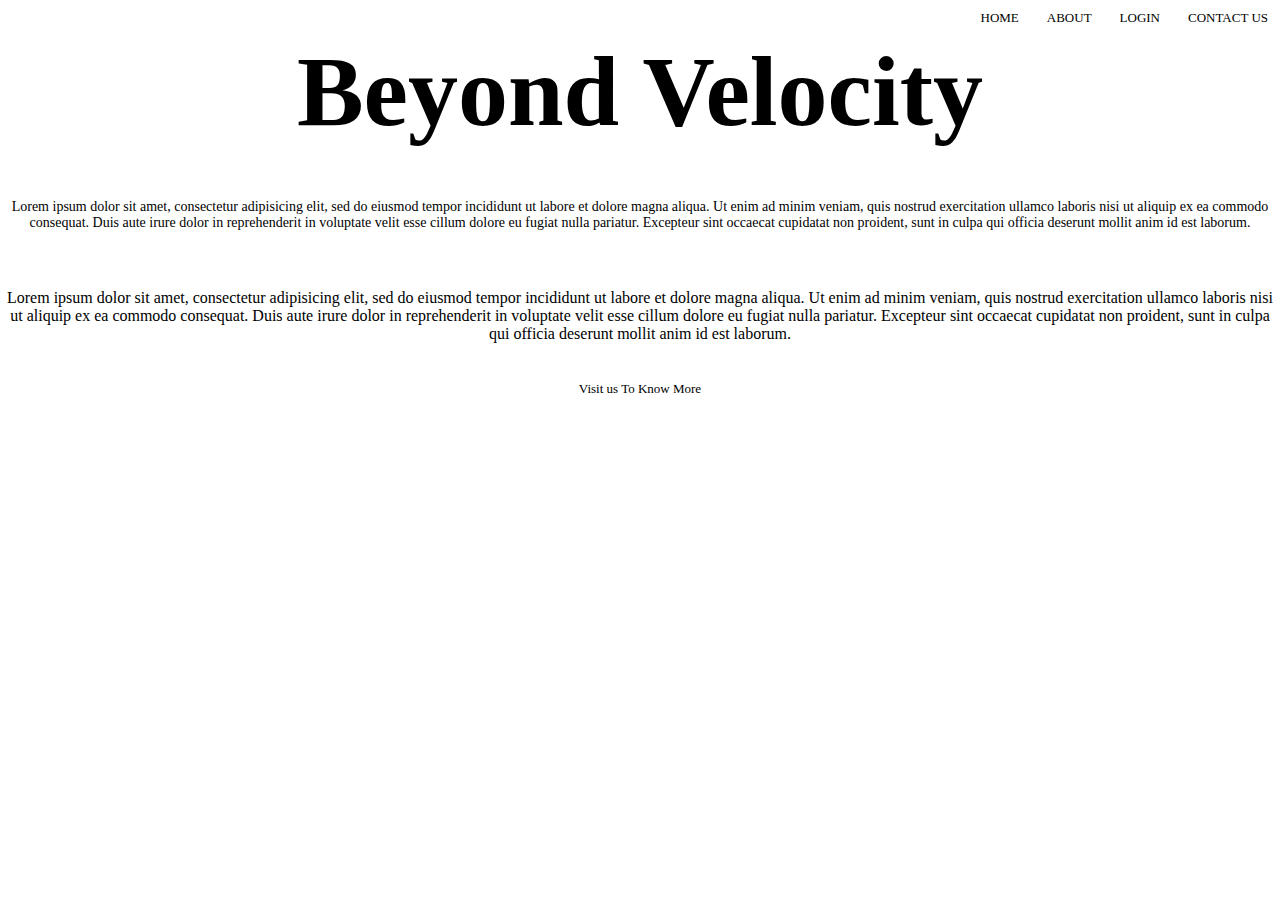
==== index.html @ 8af1cbcd "Add files via upload" ====
<!DOCTYPE html>
<html lang="en" dir="ltr">
  <head>
    <meta name="viewport" content="with=device=width", initial-scale=1.0">
    <title> Beyond Velocity </title>
    <link rel="stylesheet" href="style.css">
  </head>
  <body>
      <section class="header">
        <nav>
          <a href="index.html"><img src=""></a>
          <div class="nav-links">
            <ul>
              <li><a href="">HOME</a></li>
              <li><a href="">ABOUT</a></li>
              <li><a href="">LOGIN</a></li>
              <li><a href="">CONTACT US</a></li>
            </ul>
          </div>
        </nav>
<div class="text-box">
  <h1> Beyond Velocity </h1>
  <p> Lorem ipsum dolor sit amet, consectetur adipisicing elit, sed do eiusmod tempor incididunt ut labore et dolore magna aliqua. Ut enim ad minim veniam, quis nostrud exercitation ullamco laboris nisi ut aliquip ex ea commodo consequat. Duis aute irure dolor in reprehenderit in voluptate velit esse cillum dolore eu fugiat nulla pariatur. Excepteur sint occaecat cupidatat non proident, sunt in culpa qui officia deserunt mollit anim id est laborum.
  </p>
  <br> Lorem ipsum dolor sit amet, consectetur adipisicing elit, sed do eiusmod tempor incididunt ut labore et dolore magna aliqua. Ut enim ad minim veniam, quis nostrud exercitation ullamco laboris nisi ut aliquip ex ea commodo consequat. Duis aute irure dolor in reprehenderit in voluptate velit esse cillum dolore eu fugiat nulla pariatur. Excepteur sint occaecat cupidatat non proident, sunt in culpa qui officia deserunt mollit anim id est laborum. </br>
  <br></br>
  <a href="" class="hero-btn">Visit us To Know More</a>
</div>
      </section>








  </body>
</html>
---- style.css ----
*{
  margin: auto;
  padding: 0;
}
.header{
  min-height:100vh:
  width:100%;
  background-image:url(image/z1.jpg);
  background-position: center;
  background-size: cover;
  position: relative;
}

nav{
  display: flex;
  padding: 55% 30%
  justify-content: space-between;
  align-items: center;
}
.nav img{
  width: 150px;
}
.nav-links{
  flex: 1;
  text-align: right;
}
.nav-links ul li {
  list-style: none;
  display: inline-block;
  padding: 8px 12px;
  position: relative;
}
.nav-links ul li a{
  color:#000000;
  text-decoration: none;
  font-size: 13px
}
.nav-links ul il::after{
  content:'';
  width: 0%;
  height: 2px;
  background:#051345;
  display: block;
  margin: auto;
  transition: 0.5s;
}
.nav-links ul li:hover::after{
  width: 100%;
}
.text-box{
  width: 100%;
  color: #000000;
  position: absolute;
  top: 30%
  left: 50%
  transform: translate( -50%, -50%);
  text-align: center;
}
.text-box h1{
  font-size: 100px;
}
.text-box p{
  margin: 50px 0 40px;
  font-size: 14px;
  color: #000000
}
.hero-btn{
  display: inline-block;
  text-decoration: none;
  color: #000000;
  border: 1px solid #000000
  padding: 12px 34px;
  font-size: 13px;
  background: transparent;
  position: relative;
  cursor: pointer;
}
.hero-btn:hover{
  border: 1px solid #FFFF00;
  background: ##FFFF00;
  transition: 1s;
  font-size: 20px;
}

@media(max-width: 700px){
  .text-bot h1{
    font-size: 20px;
  }
  .nav-links ul li{
    display: block;
  }
  .nav-links{
    position: absolute;
    background: #f44336
    height: 100vh;
    width: 200px;
    top: 0;
    right: 0;
    text-align: left;
    z-index: 2;
  }
}
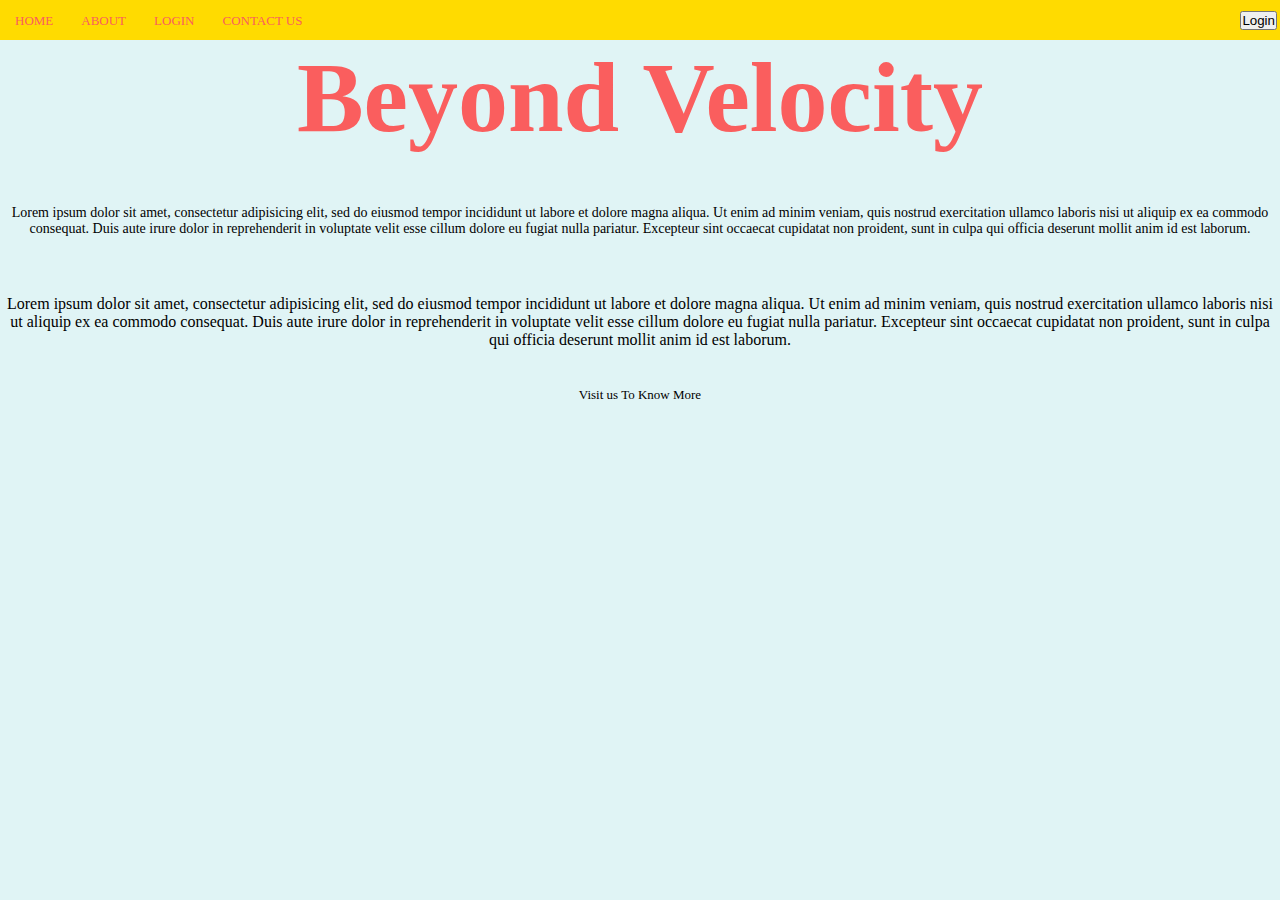
==== commit d161b647: "Merge a5ab0d5266a3a23294cf038b75f6aac6014b660e into 042d2e71cfcf5b1bfa17ef05ef74792f7b5cc62a" ====
--- a/index.html
+++ b/index.html
@@ -5,9 +5,9 @@
     <title> Beyond Velocity </title>
     <link rel="stylesheet" href="style.css">
   </head>
-  <body>
+   <body class="body">
       <section class="header">
-        <nav>
+        <nav class="box yellow-box">
           <a href="index.html"><img src=""></a>
           <div class="nav-links">
             <ul>
@@ -17,21 +17,50 @@
               <li><a href="">CONTACT US</a></li>
             </ul>
           </div>
-        </nav>
-<div class="text-box">
-  <h1> Beyond Velocity </h1>
-  <p> Lorem ipsum dolor sit amet, consectetur adipisicing elit, sed do eiusmod tempor incididunt ut labore et dolore magna aliqua. Ut enim ad minim veniam, quis nostrud exercitation ullamco laboris nisi ut aliquip ex ea commodo consequat. Duis aute irure dolor in reprehenderit in voluptate velit esse cillum dolore eu fugiat nulla pariatur. Excepteur sint occaecat cupidatat non proident, sunt in culpa qui officia deserunt mollit anim id est laborum.
-  </p>
-  <br> Lorem ipsum dolor sit amet, consectetur adipisicing elit, sed do eiusmod tempor incididunt ut labore et dolore magna aliqua. Ut enim ad minim veniam, quis nostrud exercitation ullamco laboris nisi ut aliquip ex ea commodo consequat. Duis aute irure dolor in reprehenderit in voluptate velit esse cillum dolore eu fugiat nulla pariatur. Excepteur sint occaecat cupidatat non proident, sunt in culpa qui officia deserunt mollit anim id est laborum. </br>
-  <br></br>
-  <a href="" class="hero-btn">Visit us To Know More</a>
+        <div>
+          <!-- Button to open the modal login form -->
+    <div class="button">
+      <button onclick="document.getElementById('id01').style.display='block'" background-color="#34E8E8">Login</button>
 </div>
+    <!-- The Modal -->
+    <div id="id01" class="modal">
+      <span onclick="document.getElementById('id01').style.display='none'"
+    class="close" title="Close Modal">&times;</span>
+
+      <!-- Modal Content -->
+      <form class="modal-content animate" action="/action_page.php">
+        <div class="imgcontainer">
+          <img src="Logo1.png" width="100%" height="40%" alt="Avatar" class="avatar">
+        </div>
+
+        <div class="container">
+          <label for="uname"><b>Username</b></label>
+          <input type="text" placeholder="Enter Username" name="uname" required>
+
+          <label for="psw"><b>Password</b></label>
+          <input type="password" placeholder="Enter Password" name="psw" required>
+
+          <button type="submit">Login</button>
+          <label>
+            <input type="checkbox" checked="checked" name="remember"> Remember me
+          </label>
+        </div>
+
+        <div class="container" style="background-color:#f1f1f1">
+          <button type="button" onclick="document.getElementById('id01').style.display='none'" class="cancelbtn">Cancel</button>
+          <span class="psw">Forgot <a href="#">password?</a></span>
+        </div>
+      </form>
+    </nav>
+        <div class="text-box">
+          <h1> Beyond Velocity </h1>
+            <p> Lorem ipsum dolor sit amet, consectetur adipisicing elit, sed do eiusmod tempor incididunt ut labore et dolore magna aliqua. Ut enim ad minim veniam, quis nostrud exercitation ullamco laboris nisi ut aliquip ex ea commodo consequat. Duis aute irure dolor in reprehenderit in voluptate velit esse cillum dolore eu fugiat nulla pariatur. Excepteur sint occaecat cupidatat non proident, sunt in culpa qui officia deserunt mollit anim id est laborum.
+            </p>
+            <br> Lorem ipsum dolor sit amet, consectetur adipisicing elit, sed do eiusmod tempor incididunt ut labore et dolore magna aliqua. Ut enim ad minim veniam, quis nostrud exercitation ullamco laboris nisi ut aliquip ex ea commodo consequat. Duis aute irure dolor in reprehenderit in voluptate velit esse cillum dolore eu fugiat nulla pariatur. Excepteur sint occaecat cupidatat non proident, sunt in culpa qui officia deserunt mollit anim id est laborum. </br>
+            <br></br>
+              <a href="" class="hero-btn">Visit us To Know More</a>
+        </div>
       </section>
-
-
-
-
-
 
 
 
--- a/style.css
+++ b/style.css
@@ -1,6 +1,9 @@
 *{
-  margin: auto;
+  margin: 0px;
   padding: 0;
+}
+body {
+  background-color: #E0F4F5;
 }
 .header{
   min-height:100vh:
@@ -10,7 +13,74 @@
   background-size: cover;
   position: relative;
 }
+  .box{
+    background-color: #FFDB00;
+    border-style: solid;
+    border-color: #FFDB00;
+    border: 10px 10px 10px 10px;
+    padding: -25px;
+  }
+  /* The Modal (background) */
+.button {
+  background-color: #34E8E8
+  border-style: solid;
 
+}
+.modal {
+  display: none; /* Hidden by default */
+  position: fixed; /* Stay in place */
+  z-index: 1; /* Sit on top */
+  left: 0;
+  top: 0;
+  width: 100%; /* Full width */
+  height: 100%; /* Full height */
+  overflow: auto; /* Enable scroll if needed */
+  background-color: rgb(0,0,0); /* Fallback color */
+  background-color: rgba(0,0,0,0.4); /* Black w/ opacity */
+  padding-top: 60px;
+}
+
+/* Modal Content/Box */
+.modal-content {
+  background-color: #fefefe;
+  margin: 5px auto; /* 15% from the top and centered */
+  border: 1px solid #888;
+  width: 80%; /* Could be more or less, depending on screen size */
+}
+
+/* The Close Button */
+.close {
+  /* Position it in the top right corner outside of the modal */
+  position: absolute;
+  right: 25px;
+  top: 0;
+  color: #000;
+  font-size: 35px;
+  font-weight: bold;
+}
+
+/* Close button on hover */
+.close:hover,
+.close:focus {
+  color: red;
+  cursor: pointer;
+}
+
+/* Add Zoom Animation */
+.animate {
+  -webkit-animation: animatezoom 0.6s;
+  animation: animatezoom 0.6s
+}
+
+@-webkit-keyframes animatezoom {
+  from {-webkit-transform: scale(0)}
+  to {-webkit-transform: scale(1)}
+}
+
+@keyframes animatezoom {
+  from {transform: scale(0)}
+  to {transform: scale(1)}
+}
 nav{
   display: flex;
   padding: 55% 30%
@@ -22,7 +92,7 @@
 }
 .nav-links{
   flex: 1;
-  text-align: right;
+  text-align: left;
 }
 .nav-links ul li {
   list-style: none;
@@ -31,7 +101,7 @@
   position: relative;
 }
 .nav-links ul li a{
-  color:#000000;
+  color: #FA5E5E;
   text-decoration: none;
   font-size: 13px
 }
@@ -47,6 +117,9 @@
 .nav-links ul li:hover::after{
   width: 100%;
 }
+form{
+  text-align: right;
+}
 .text-box{
   width: 100%;
   color: #000000;
@@ -58,6 +131,7 @@
 }
 .text-box h1{
   font-size: 100px;
+  color: #FA5E5E;
 }
 .text-box p{
   margin: 50px 0 40px;
@@ -99,4 +173,3 @@
     text-align: left;
     z-index: 2;
   }
-}
